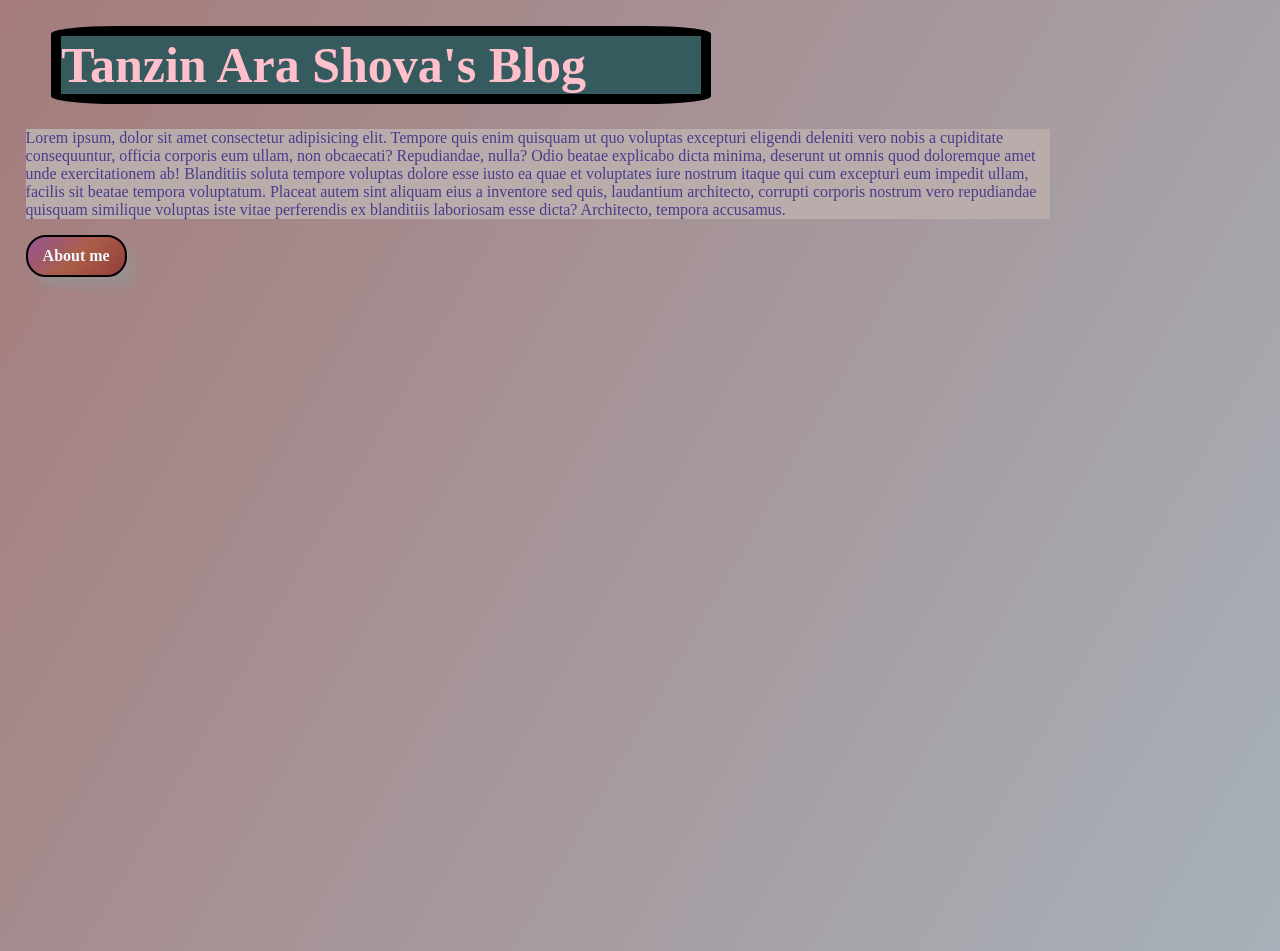
==== index.html @ 0353b934 "created index" ====
<!DOCTYPE html>
<html lang="en">
<head>
    <meta charset="UTF-8">
    <meta name="viewport" content="width=device-width, initial-scale=1.0">
    <title>Shova's Blog</title>
    <style>
        #classy{
            background: rgb(187, 172, 172);
            max-height: fit-content;
            width: 80%;
        }
        .cute{
            color: pink;
            background-color: #355b5f;
            border: 10px solid;
            border-radius: 10%;
            border-color: black;
            margin: 2%;
            width: 50%;
            font-size: 50px;
        }
        .highlight{
            color: darkslateblue;
            background-color: burlywood;
            margin: 2%;
            width: 70%;
            background: linear-gradient(120deg,rgb(165, 123, 123), rgb(167, 177, 185));
            background-repeat: no-repeat;
            min-width: 100vw;
            min-height: 100vh;
        }
        .butn{
            border: 2px solid black;
            padding: 10px 15px;
            font-weight: 900;
            color: aliceblue;
            text-decoration: none; 
            display: inline-block;
            border-radius: 20px;
            box-shadow: 10px 10px 10px rgb(155, 143, 143);
            background: linear-gradient(135deg,rgb(151, 85, 151), rgb(170, 94, 71), rgb(150, 61, 61))
        }
        .butn:hover{
            transform: scale(0.9);
            box-shadow: 5px 5px 10px gray;
        }
    </style>
</head>
<body class="highlight">
    <h1 class="cute">
        Tanzin Ara Shova's Blog
    </h1>
    <p id="classy">
        Lorem ipsum, dolor sit amet consectetur adipisicing elit. Tempore quis enim quisquam ut quo voluptas excepturi eligendi deleniti vero nobis a cupiditate consequuntur, officia corporis eum ullam, non obcaecati? Repudiandae, nulla? Odio beatae explicabo dicta minima, deserunt ut omnis quod doloremque amet unde exercitationem ab! Blanditiis soluta tempore voluptas dolore esse iusto ea quae et voluptates iure nostrum itaque qui cum excepturi eum impedit ullam, facilis sit beatae tempora voluptatum. Placeat autem sint aliquam eius a inventore sed quis, laudantium architecto, corrupti corporis nostrum vero repudiandae quisquam similique voluptas iste vitae perferendis ex blanditiis laboriosam esse dicta? Architecto, tempora accusamus.
    </p>
    <a href="About.html" class="butn">About me</a>
</body>
</html>
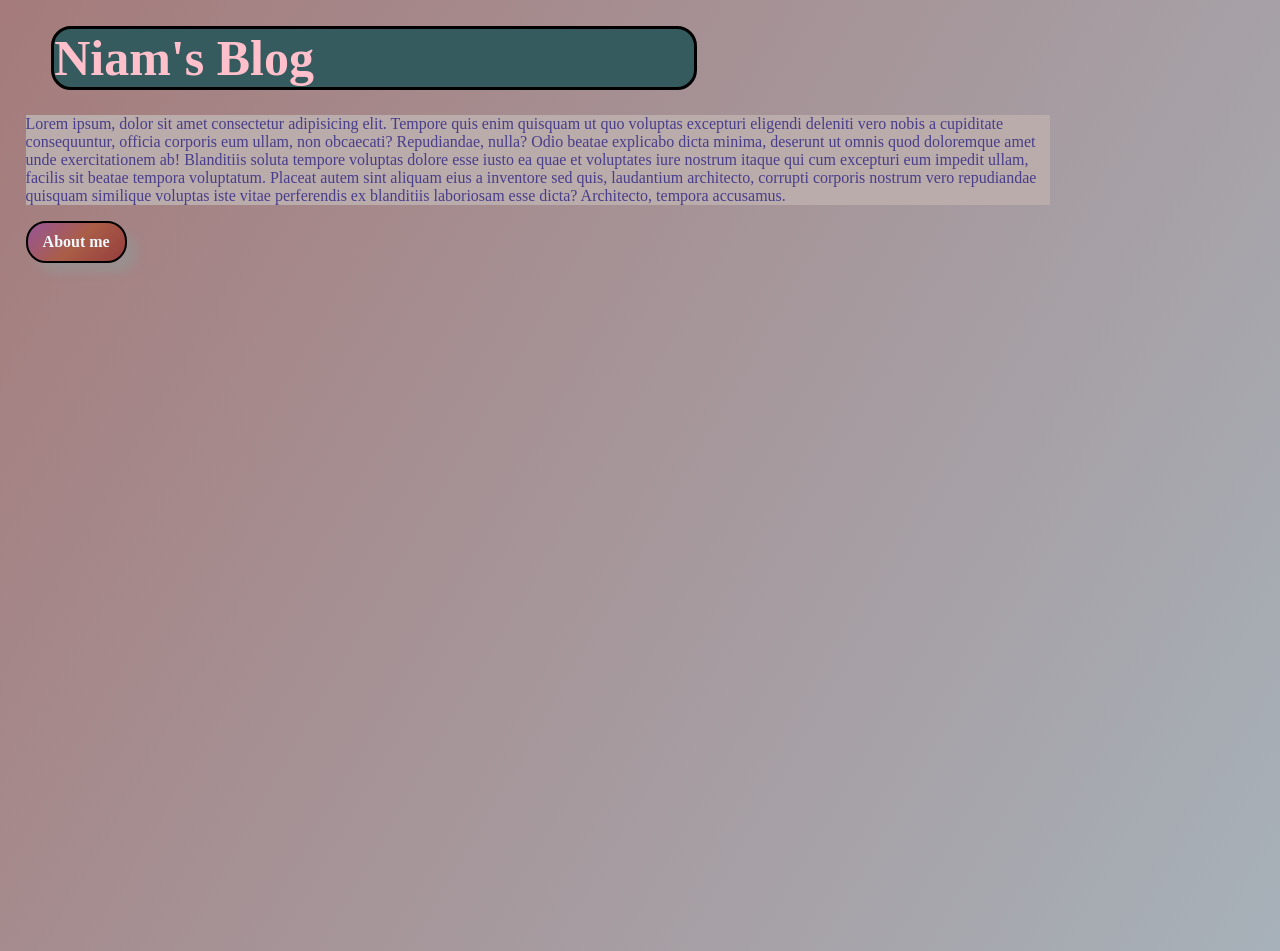
==== commit b1af1321: "Changed names" ====
--- a/index.html
+++ b/index.html
@@ -13,8 +13,8 @@
         .cute{
             color: pink;
             background-color: #355b5f;
-            border: 10px solid;
-            border-radius: 10%;
+            border: 3px solid;
+            border-radius: 20px;
             border-color: black;
             margin: 2%;
             width: 50%;
@@ -49,7 +49,7 @@
 </head>
 <body class="highlight">
     <h1 class="cute">
-        Tanzin Ara Shova's Blog
+        Niam's Blog
     </h1>
     <p id="classy">
         Lorem ipsum, dolor sit amet consectetur adipisicing elit. Tempore quis enim quisquam ut quo voluptas excepturi eligendi deleniti vero nobis a cupiditate consequuntur, officia corporis eum ullam, non obcaecati? Repudiandae, nulla? Odio beatae explicabo dicta minima, deserunt ut omnis quod doloremque amet unde exercitationem ab! Blanditiis soluta tempore voluptas dolore esse iusto ea quae et voluptates iure nostrum itaque qui cum excepturi eum impedit ullam, facilis sit beatae tempora voluptatum. Placeat autem sint aliquam eius a inventore sed quis, laudantium architecto, corrupti corporis nostrum vero repudiandae quisquam similique voluptas iste vitae perferendis ex blanditiis laboriosam esse dicta? Architecto, tempora accusamus.
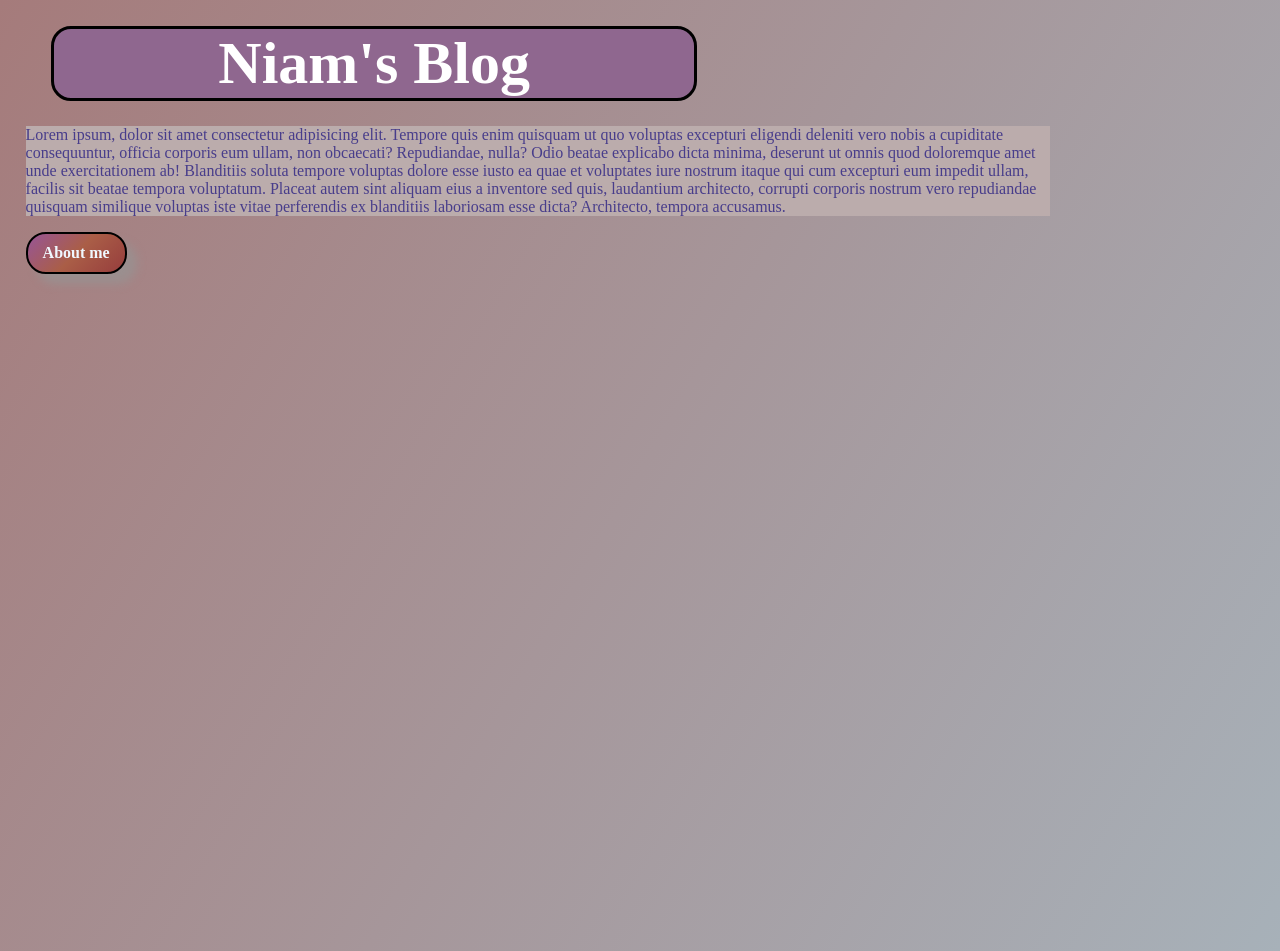
==== commit be77415c: "changed style method and added styles to about" ====
--- a/index.html
+++ b/index.html
@@ -4,48 +4,7 @@
     <meta charset="UTF-8">
     <meta name="viewport" content="width=device-width, initial-scale=1.0">
     <title>Shova's Blog</title>
-    <style>
-        #classy{
-            background: rgb(187, 172, 172);
-            max-height: fit-content;
-            width: 80%;
-        }
-        .cute{
-            color: pink;
-            background-color: #355b5f;
-            border: 3px solid;
-            border-radius: 20px;
-            border-color: black;
-            margin: 2%;
-            width: 50%;
-            font-size: 50px;
-        }
-        .highlight{
-            color: darkslateblue;
-            background-color: burlywood;
-            margin: 2%;
-            width: 70%;
-            background: linear-gradient(120deg,rgb(165, 123, 123), rgb(167, 177, 185));
-            background-repeat: no-repeat;
-            min-width: 100vw;
-            min-height: 100vh;
-        }
-        .butn{
-            border: 2px solid black;
-            padding: 10px 15px;
-            font-weight: 900;
-            color: aliceblue;
-            text-decoration: none; 
-            display: inline-block;
-            border-radius: 20px;
-            box-shadow: 10px 10px 10px rgb(155, 143, 143);
-            background: linear-gradient(135deg,rgb(151, 85, 151), rgb(170, 94, 71), rgb(150, 61, 61))
-        }
-        .butn:hover{
-            transform: scale(0.9);
-            box-shadow: 5px 5px 10px gray;
-        }
-    </style>
+    <link rel="stylesheet" href="styles.css">
 </head>
 <body class="highlight">
     <h1 class="cute">
--- a/styles.css
+++ b/styles.css
@@ -0,0 +1,41 @@
+#classy{
+            background: rgb(187, 172, 172);
+            max-height: fit-content;
+            width: 80%;
+        }
+        .cute{
+            color: rgb(255, 255, 255);
+            background-color: rgb(143, 103, 143);
+            border: 3px solid;
+            border-radius: 20px;
+            border-color: black;
+            margin: 2%;
+            width: 50%;
+            font-size: 60px;
+            text-align: center;
+        }
+        .highlight{
+            color: darkslateblue;
+            background-color: burlywood;
+            margin: 2%;
+            width: 70%;
+            background: linear-gradient(120deg,rgb(165, 123, 123), rgb(167, 177, 185));
+            background-repeat: no-repeat;
+            min-width: 100vw;
+            min-height: 100vh;
+        }
+        .butn{
+            border: 2px solid black;
+            padding: 10px 15px;
+            font-weight: 900;
+            color: aliceblue;
+            text-decoration: none; 
+            display: inline-block;
+            border-radius: 20px;
+            box-shadow: 10px 10px 10px rgb(155, 143, 143);
+            background: linear-gradient(135deg,rgb(151, 85, 151), rgb(170, 94, 71), rgb(150, 61, 61))
+        }
+        .butn:hover{
+            transform: scale(0.9);
+            box-shadow: 5px 5px 10px gray;
+        }
